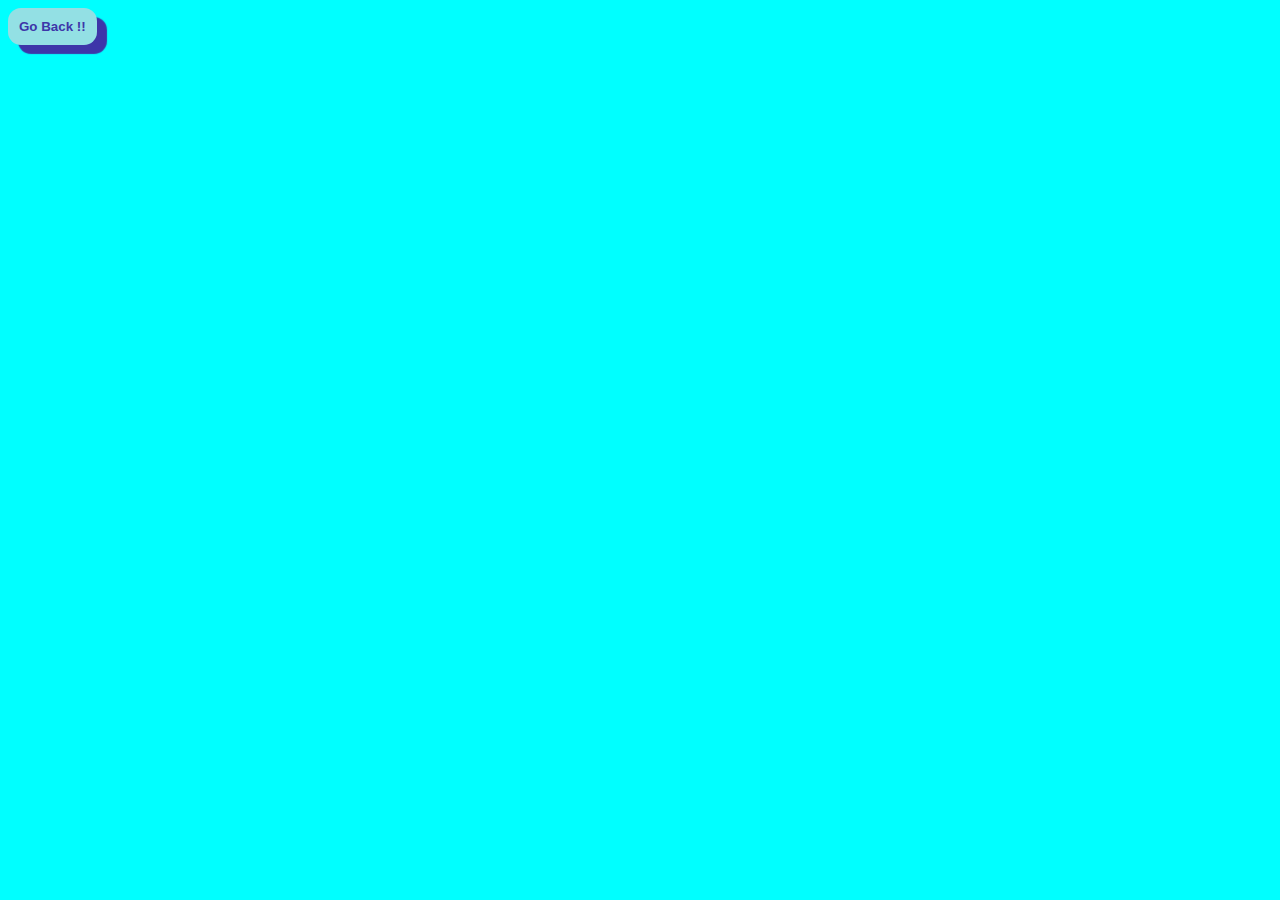
==== Basic/index.html @ b41e33fc "JavaScript from MDN" ====
<!DOCTYPE html>
<html lang="en">
<head>
    <meta charset="UTF-8">
    <meta http-equiv="X-UA-Compatible" content="IE=edge">
    <meta name="viewport" content="width=device-width, initial-scale=1.0">
    <title>Basics</title>
    <link rel="stylesheet" href="../style.css">
    <link rel="stylesheet" href="css/style.css">
</head>
<body>

    <button class="go-back">Go Back !!</button>
    
    <script src="../script.js"></script>
    <script src="js/script.js"></script>
</body>
</html>
---- style.css ----
body{
    background-color: aqua;
    color: rebeccapurple;
}
.container{
    width: 500px;
    margin: auto;
}
.vartical-center{
    background-color: #c4ecf3;
    margin: 0;
    position: absolute;
    top: 50%;
    transform: translateY(-50%);
    width: 500px;
    border-radius: 20px;
    box-shadow: 10px 10px 7px 7px cornflowerblue;
}
ul li{
    list-style-type: disclosure-closed;
    line-height: 30px;
}
ul li a{
    text-decoration: none;
    font-weight: bold;
}

.go-back{
    padding: 11px;
    border-radius: 13px;
    border: none;
    cursor: pointer;
    background: #93e0e4;
    font-weight: bolder;
    color: #3d36a9;
    box-shadow: 10px 9px 1px #3d36a9;
}
.go-back:hover{
    background: white;
    transition: 0.5s;
}
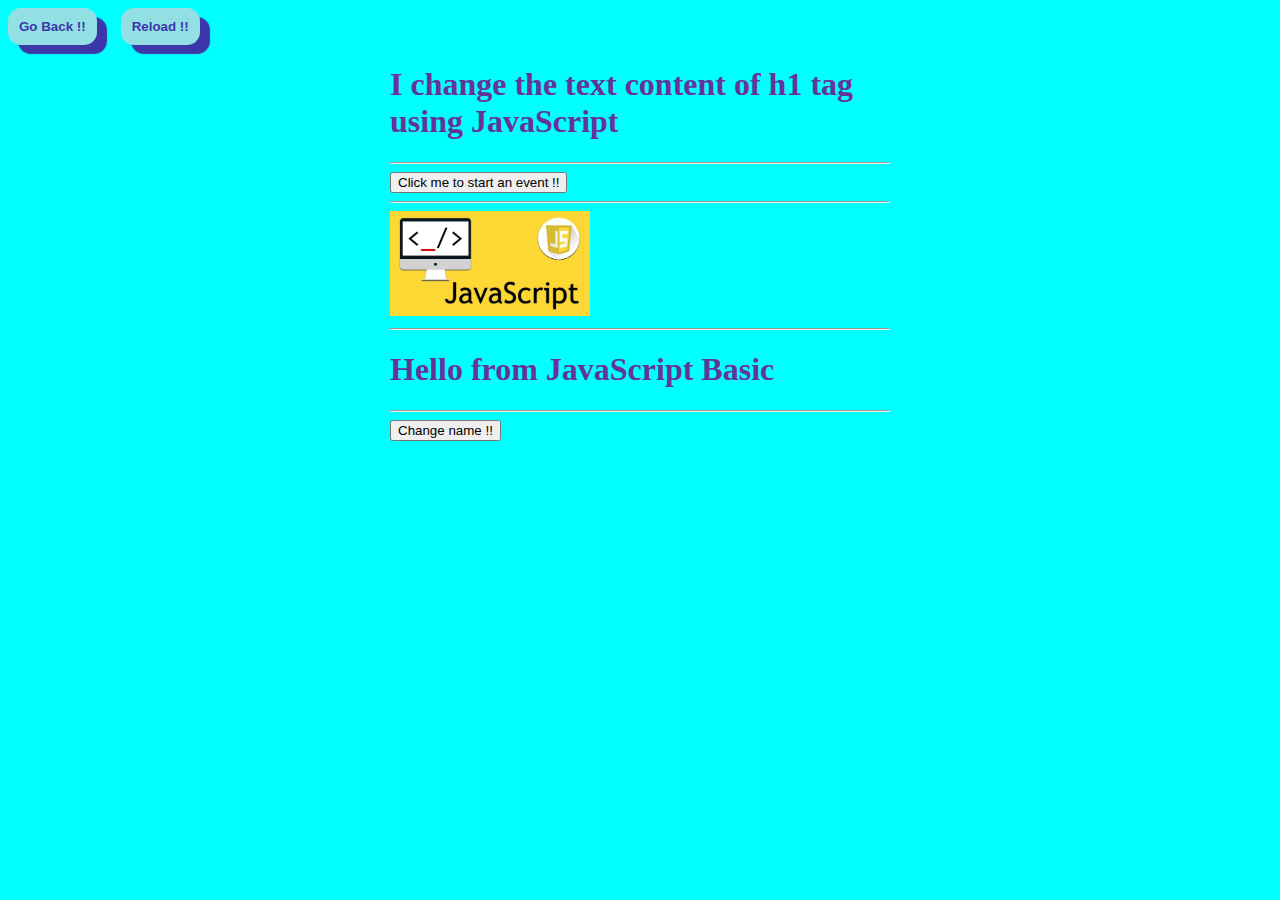
==== commit 3db55603: "Basic Done" ====
--- a/Basic/index.html
+++ b/Basic/index.html
@@ -11,6 +11,15 @@
 <body>
 
     <button class="go-back">Go Back !!</button>
+    <button class="reload">Reload !!</button>
+
+    <div class="container">
+        <h1>Hello from JavaScript Basic</h1> <hr>
+        <button class="btn-event">Click me to start an event !!</button> <hr>
+        <img src="img/JavaScript.jpg" alt="Image for Basic JavaScript"> <hr>
+        <h1 class="user-name">Hello from JavaScript Basic</h1> <hr>
+        <button class="change-user-name-btn">Change name !!</button>
+    </div>
     
     <script src="../script.js"></script>
     <script src="js/script.js"></script>
--- a/style.css
+++ b/style.css
@@ -25,7 +25,7 @@
     font-weight: bold;
 }
 
-.go-back{
+.go-back, .reload{
     padding: 11px;
     border-radius: 13px;
     border: none;
@@ -35,7 +35,10 @@
     color: #3d36a9;
     box-shadow: 10px 9px 1px #3d36a9;
 }
-.go-back:hover{
+.go-back:hover, .reload:hover{
     background: white;
     transition: 0.5s;
+}
+.reload{
+    margin-left: 20px;
 }--- a/Basic/css/style.css
+++ b/Basic/css/style.css
@@ -0,0 +1,4 @@
+img{
+    width: 200px;
+    height: auto;
+}